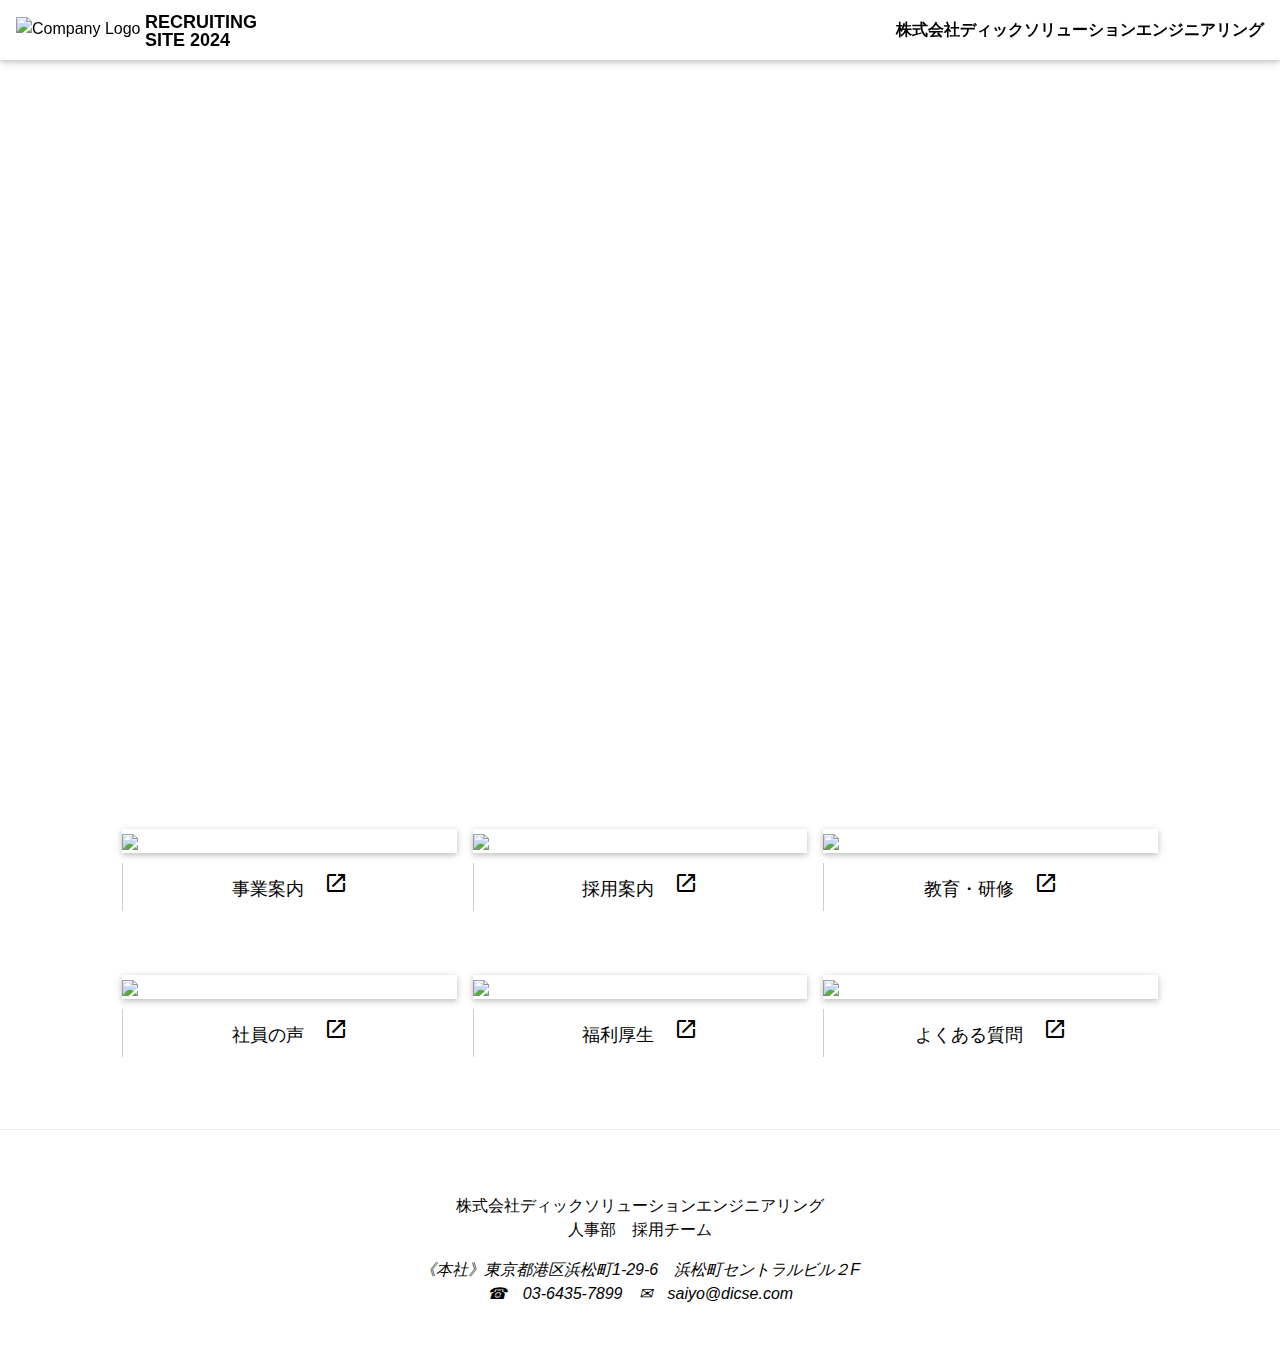
==== index.htm @ 04f82a64 "Update index.htm" ====
<!DOCTYPE html>
<html>  
<head>
    <title lang="jp">株式会社ディックソリューションエンジニアリング採用サイト</title>
    <meta charset="UTF-8">
    <meta name="viewport" content="width=device-width, initial-scale=1">
    <meta name="viewport" content="width=device-width, initial-scale=1">
    <link rel="stylesheet" href="https://www.w3schools.com/w3css/4/w3.css">
    <link rel="stylesheet" href="https://www.w3schools.com/lib/w3-colors-2021.css">
    <link rel="stylesheet" href="https://www.w3schools.com/lib/w3-colors-highway.css">
    <link rel="stylesheet" href="https://www.w3schools.com/lib/w3-colors-signal.css">
    <link rel="stylesheet" href="https://cdnjs.cloudflare.com/ajax/libs/font-awesome/4.7.0/css/font-awesome.min.css">
    <link rel="stylesheet" href="https://fonts.googleapis.com/icon?family=Material+Icons">
    <link rel="stylesheet" type="text/css" href="https://dicsesaiyo.github.io/recruiting-site/CSS/styles.css">
    <script src="https://code.jquery.com/jquery-3.6.0.min.js"></script> <!-- Include jQuery -->
</head>
<style>
    /* Add margin between the text and the icon */
    button span {
        margin-right: 20px;
        /* Adjust the value to control the spacing */
    }

    /* Media query for screens larger than 1024px */
    @media screen and (min-width: 1025px) {
        .w3-display-container {
            max-width: 1500px;
            margin-top: 57px;
        }
    }

    @media screen and (min-width: 769px) and (max-width: 1024px) {
        .w3-display-container {
            max-width: 1000px;
            margin-top: 57px;
        }
    }

    @media (max-width: 768px) {
        .w3-display-container {
            max-width: 100%;
             margin-top: 57px;
        }
    }
</style>
<body>
    <!--top bar-->
    <div class="w3-top">
        <div class="w3-bar w3-white w3-padding w3-card">
            <a href="https://dicsesaiyo.github.io/recruiting-site/">
                <img src="https://lh3.googleusercontent.com/pw/ADCreHdXb1yLlTSGMkHmHjUeen9eSn04gVlZIYfOgoQdCkp6PaCU1nWP-2FfmEk1T2mmPh6yU-lYw4pPRt_E-nUVihNBhFLinH0CIZllOt3kXggUi9WAZgk=w2400" alt="Company Logo" style="height: 40px; vertical-align: middle;">
            </a>
            <!-- Wrap the text with an anchor tag and remove underline -->
            <a href="https://dicsesaiyo.github.io/recruiting-site/"
                style="display: inline-block; vertical-align: middle; line-height: 1; padding-top: 5px; text-decoration: none; color: black;">
                <h5 style="margin: 0;"><b>RECRUITING</b></h5>
                <h5 style="margin: 0;"><b>SITE 2024</b></h5>
            </a>
            <a class="w3-bar-item w3-button w3-padding w3-hide-large w3-right" href="javascript:void(0)"
                onclick="myFunction()" title="Toggle Navigation Menu" style="padding: 0;margin: 0; margin-top: 2px;"
                id="menuButton">
                <i class="fa fa-bars"></i>
            </a>
            <div class="w3-right w3-hide-medium w3-hide-small">
                <h6><b>株式会社ディックソリューションエンジニアリング</b></h6>
            </div>
        </div>
    </div>
    <!-- Navbar on small screens-->
    <div id="navDemo" class="w3-bar-block w3-2021-inkwell w3-hide w3-hide-large w3-top" style="margin-top:57px">
        <a href="https://dicsesaiyo.github.io/recruiting-site/services.htm" class="w3-bar-item w3-button w3-padding-large"
            onclick="myFunction()">事業案内</a>
        <a href="https://dicsesaiyo.github.io/recruiting-site/recruit.htm"
            class="w3-bar-item w3-button w3-padding-large" onclick="myFunction()">採用案内</a>
        <a href="https://dicsesaiyo.github.io/recruiting-site/training.htm" class="w3-bar-item w3-button w3-padding-large"
            onclick="myFunction()">教育・研修</a>
        <a href="https://dicsesaiyo.github.io/recruiting-site/staff-voices.htm"
            class="w3-bar-item w3-button w3-padding-large" onclick="myFunction()">社員の声</a>
        <a href="https://dicsesaiyo.github.io/recruiting-site/benefits.htm" class="w3-bar-item w3-button w3-padding-large"
            onclick="myFunction()">福利厚生</a>
        <a href="https://dicsesaiyo.github.io/recruiting-site/questions.htm" class="w3-bar-item w3-button w3-padding-large"
            onclick="myFunction()">Q&A</a>
        <a href="https://www.dicse.com/" class="w3-bar-item w3-button w3-padding-large" onclick="myFunction()"
            target="_blank">DIC'SE HP</a>
    </div>
    <!-- Header video -->
<header class="w3-display-container w3-content w3-center">
        <script src="https://fast.wistia.com/embed/medias/p6szd6m327.jsonp" async></script>
        <script src="https://fast.wistia.com/assets/external/E-v1.js" async></script>
        <div class="wistia_responsive_padding" style="padding:56.25% 0 0 0;position:relative;">
            <div class="wistia_responsive_wrapper" style="height:100%;left:0;position:absolute;top:0;width:100%;">
                <div class="wistia_embed wistia_async_p6szd6m327 seo=true videoFoam=true"
                    style="height:100%;position:relative;width:100%">&nbsp;</div>
            </div>
        </div>
    </header>

    <!-- first photo grid -->
    <div class="w3-content w3-main" style="max-width:1100px;">
        <div class="w3-row-padding w3-padding-large" style="margin-top:40px;">
            <div class="w3-third">
                <div class="w3-card">
                    <img src="https://lh3.googleusercontent.com/pw/ADCreHcRXN9ehknPQuiGO5UEwXp5_rtwfP60jW-yilFrz_v7PArvIOaEi7ITCZKIdY0hjXzi7QAwSxykz4aHuay_ljHR97HA34S4j9_iSEQsGGv6AdreWyI=w2400"
                        style="width:100%">
                </div>
                <div class="w3-pannel w3-center w3-border-left" style="margin-bottom:40px;">
                    <h5><a href="https://dicsesaiyo.github.io/recruiting-site/services.htm"><button class="w3-button"><span>事業案内</span><i class="material-icons">launch</i></button></a></h5>
                </div>
            </div>
            <div class="w3-third">
                <div class="w3-card">
                    <img src="https://lh3.googleusercontent.com/pw/ADCreHdDbfTwvcxc0InmOid0O0jEAF-jTE6ifeeyr6uMfRg8DvxkBbv2pbUEe9iv2Pf7RHnezym0BtJGzMDNpsQdpznXop0vr_HrUJZpvYaqgazhqjxS1Ac=w2400"
                        style="width:100%">
                </div>
                <div class="w3-pannel w3-center w3-border-left" style="margin-bottom:40px;">
                    <h5><a href="https://dicsesaiyo.github.io/recruiting-site/recruit.htm"><button class="w3-button"><span>採用案内</span><i class="material-icons">launch</i></button></a></h5>
                </div>
            </div>
            <div class="w3-third">
                <div class="w3-card">
                    <img src="https://lh3.googleusercontent.com/pw/ADCreHf9rCTb3jZWdpriqaF3c9PJxqaDh8JaSqdlb7-xJqC2NkJLFIR7g84tjXBMkZVY1i4CcnNrGJbycc6PClFsWE3WIO1cVnDe4DvUF0tIiXA7yNc41Cg=w2400"
                        style="width:100%">
                </div>
                <div class="w3-pannel w3-center w3-border-left" style="margin-bottom:40px;">
                    <h5><a href="https://dicsesaiyo.github.io/recruiting-site/training.htm"><button class="w3-button"><span>教育・研修</span><i class="material-icons">launch</i></button></a></h5>
                </div>
            </div>
        </div>
        <!-- second photo grid -->
        <div class="w3-row-padding w3-padding-large">
            <div class="w3-third">
                <div class="w3-card">
                    <img src="https://lh3.googleusercontent.com/pw/ADCreHdp4LUTXdmrmdsD9NkiCDAq_UhykmBn9Nk678Ved2-kFdE40qK6HU-v-fvCubN9YAXhcoRU4Gbgffohv6SuGh0XfF6CqniGJZn88jji8t5_BjXrqb8=w2400"
                        style="width:100%">
                </div>
                <div class="w3-pannel w3-center w3-border-left" style="margin-bottom:40px;">
                    <h5><a href="https://dicsesaiyo.github.io/recruiting-site/staff-voices.htm"><button class="w3-button"><span>社員の声</span><i class="material-icons">launch</i></button></a></h5>
                </div>
            </div>
            <div class="w3-third">
                <div class="w3-card">
                    <img src="https://lh3.googleusercontent.com/pw/ADCreHd_yw-4WAogfP30KY8g9N6rasNw8AxuKjhDdKTlSeTRaXtwTqqWPXxXFyr4CGmYMONp3-HTA_luvg-zU5XME5fN6BJAUWIy7cidcsCFk9U7WE9jD1Q=w2400"
                        style="width:100%">
                </div>
                <div class="w3-pannel w3-center w3-border-left" style="margin-bottom:40px;">
                    <h5><a href="https://dicsesaiyo.github.io/recruiting-site/benefits.htm"><button class="w3-button"><span>福利厚生</span><i class="material-icons">launch</i></button></a></h5>
                </div>
            </div>
            <div class="w3-third">
                <div class="w3-card">
                    <img src="https://lh3.googleusercontent.com/pw/ADCreHd3IJ7QblPXoWnH1yce5kkrjXBH9U3P_aOYiiQM3-AIYyFRvn1_od03BNWr3n3A1HmWVBXVFPJXRDUdHDRAqb_eGiOGa0wr5g_7yCicY2uCLg4Mxms=w2400"
                        style="width:100%">
                </div>
                <div class="w3-pannel w3-center w3-border-left" style="margin-bottom: 40px;">
                    <h5><a href="https://dicsesaiyo.github.io/recruiting-site/questions.htm"><button class="w3-button"><span>よくある質問</span><i class="material-icons">launch</i></button></a></h5>
                </div>
            </div>
        </div>
    </div>
    <hr>
    <!-- Footer -->
    <footer class="w3-container w3-padding" style="margin-top: 40px; height: 200px;">
        <div class="w3-center">
            <p>株式会社ディックソリューションエンジニアリング <br>
                人事部　採用チーム</p>
            <address>《本社》東京都港区浜松町1-29-6　浜松町セントラルビル２F <br>
                ☎　03-6435-7899　✉　saiyo@dicse.com
            </address>
        </div>
    </footer>
</body>
<script>

    // Used to toggle the menu on small screens when clicking on the menu button
    function myFunction() {
        var x = document.getElementById("navDemo");
        var menuButton = document.getElementById("menuButton");

        if (x.className.indexOf("w3-show") == -1) {
            x.className += " w3-show";
            menuButton.innerHTML = "<strong>&#10006;</strong>"; // Bold "X" when menu is shown
        } else {
            x.className = x.className.replace(" w3-show", "");
            menuButton.innerHTML = "<i class='fa fa-bars'></i>"; // Revert to bars icon when menu is hidden
        }
    }

</script>

</html>
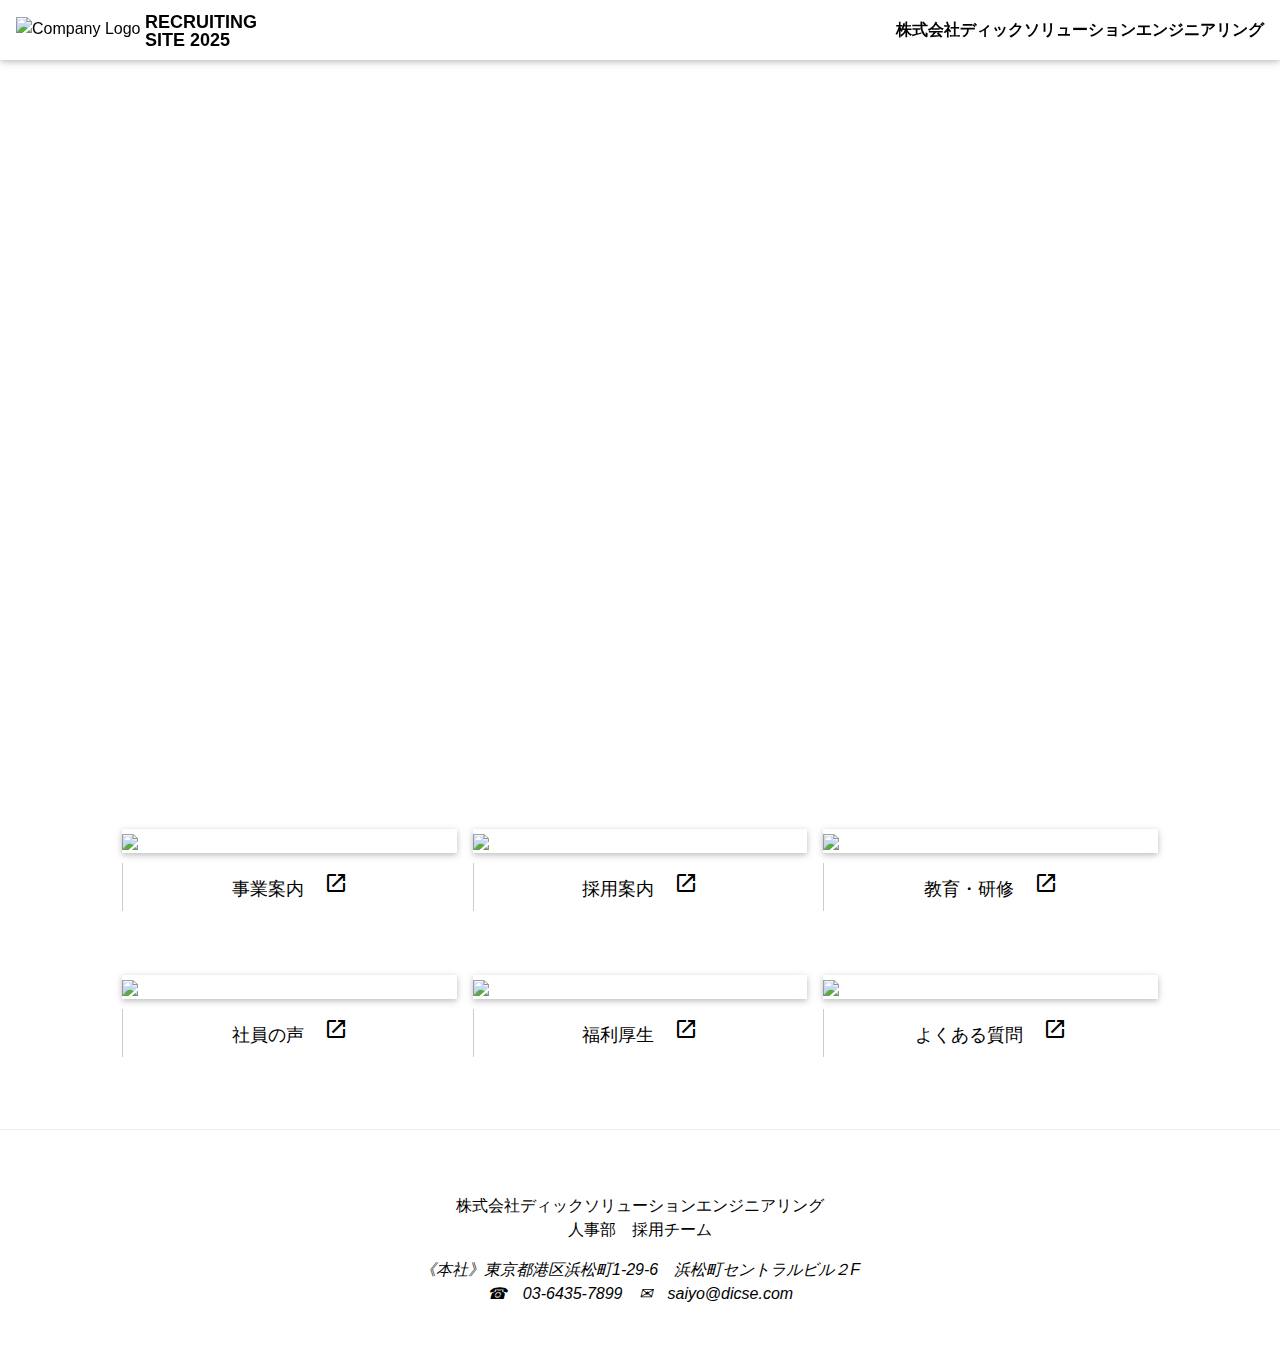
==== commit 8067c045: "Update index.htm" ====
--- a/index.htm
+++ b/index.htm
@@ -54,7 +54,7 @@
             <a href="https://dicsesaiyo.github.io/recruiting-site/"
                 style="display: inline-block; vertical-align: middle; line-height: 1; padding-top: 5px; text-decoration: none; color: black;">
                 <h5 style="margin: 0;"><b>RECRUITING</b></h5>
-                <h5 style="margin: 0;"><b>SITE 2024</b></h5>
+                <h5 style="margin: 0;"><b>SITE 2025</b></h5>
             </a>
             <a class="w3-bar-item w3-button w3-padding w3-hide-large w3-right" href="javascript:void(0)"
                 onclick="myFunction()" title="Toggle Navigation Menu" style="padding: 0;margin: 0; margin-top: 2px;"
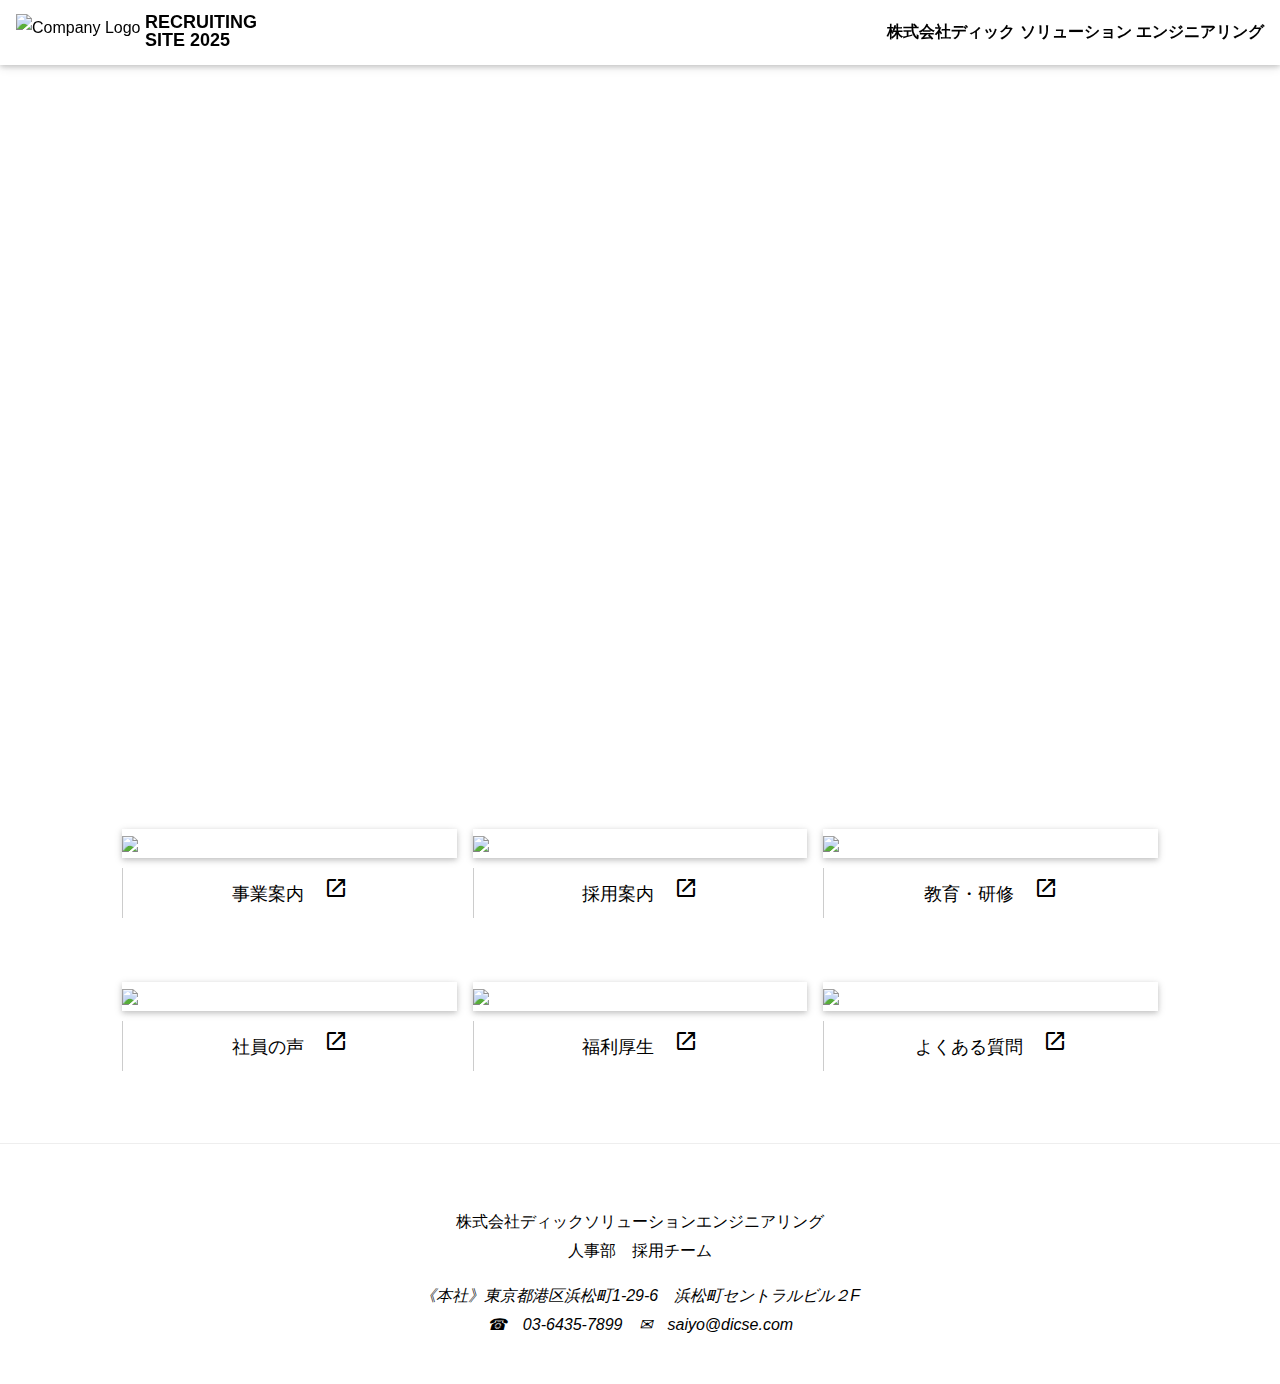
==== commit 2fc1ae4e: "Update index.htm" ====
--- a/index.htm
+++ b/index.htm
@@ -62,7 +62,7 @@
                 <i class="fa fa-bars"></i>
             </a>
             <div class="w3-right w3-hide-medium w3-hide-small">
-                <h6><b>株式会社ディックソリューションエンジニアリング</b></h6>
+                <h6><b>株式会社ディック ソリューション エンジニアリング</b></h6>
             </div>
         </div>
     </div>
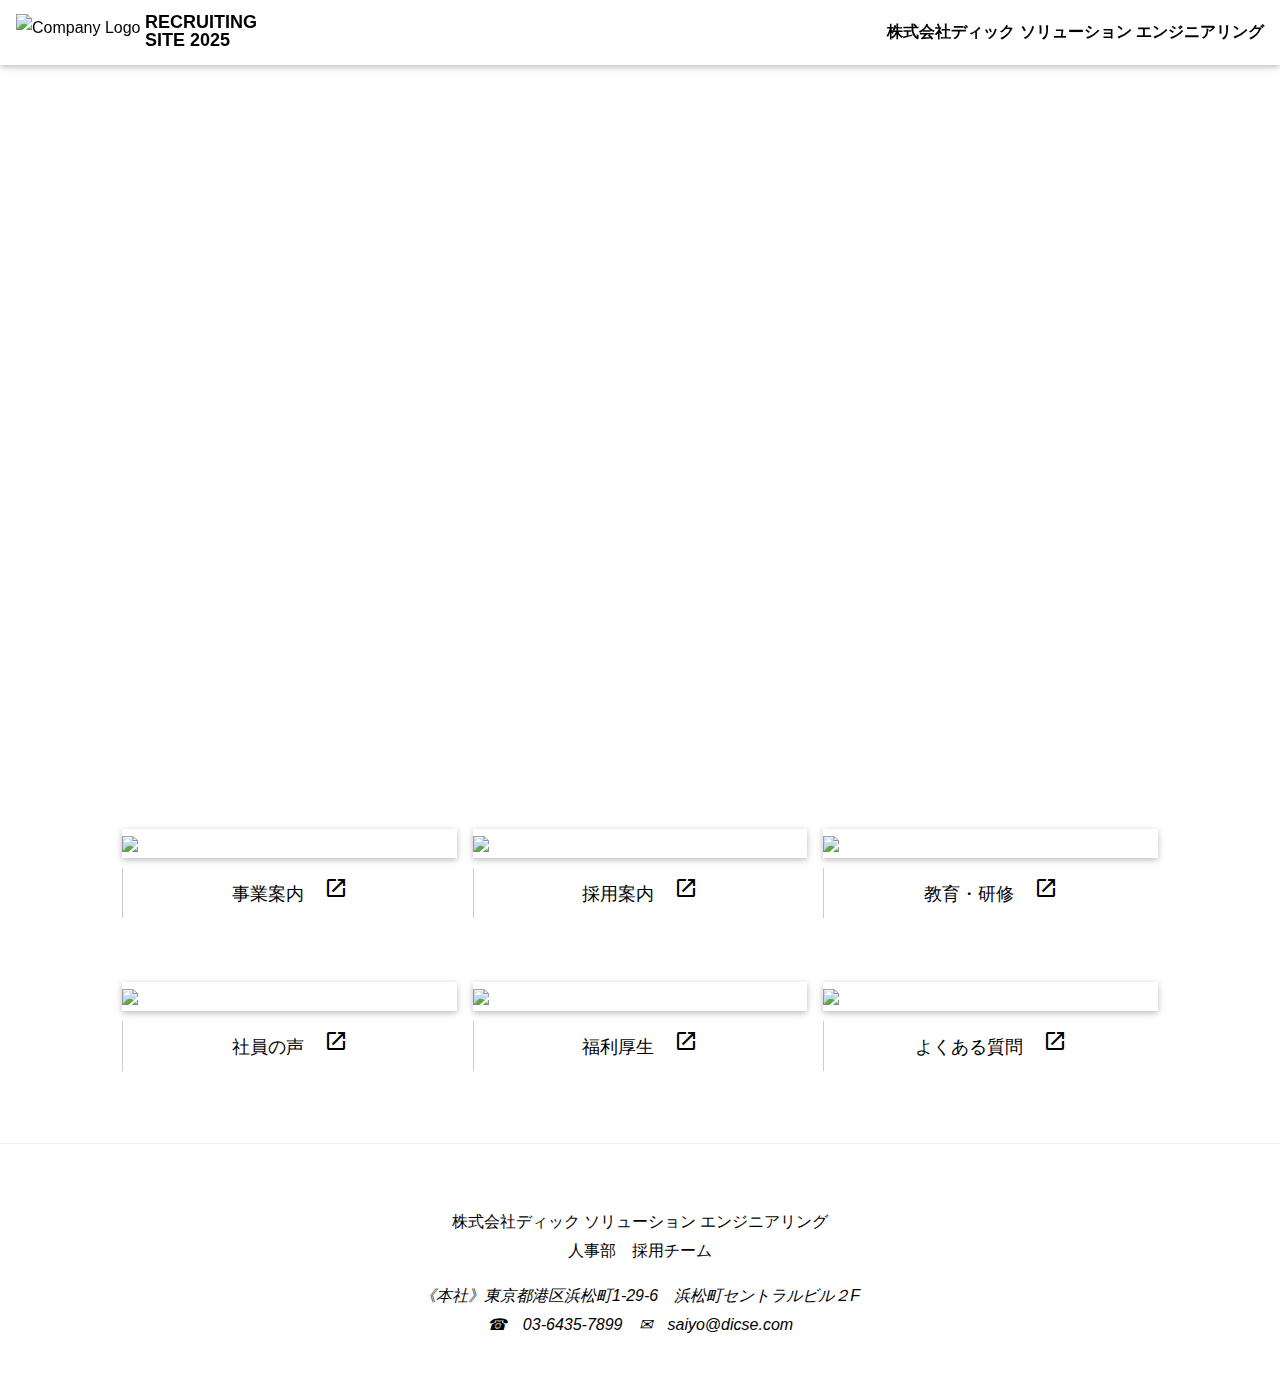
==== commit 3657c2af: "Update index.htm" ====
--- a/index.htm
+++ b/index.htm
@@ -161,7 +161,7 @@
     <!-- Footer -->
     <footer class="w3-container w3-padding" style="margin-top: 40px; height: 200px;">
         <div class="w3-center">
-            <p>株式会社ディックソリューションエンジニアリング <br>
+            <p>株式会社ディック ソリューション エンジニアリング <br>
                 人事部　採用チーム</p>
             <address>《本社》東京都港区浜松町1-29-6　浜松町セントラルビル２F <br>
                 ☎　03-6435-7899　✉　saiyo@dicse.com
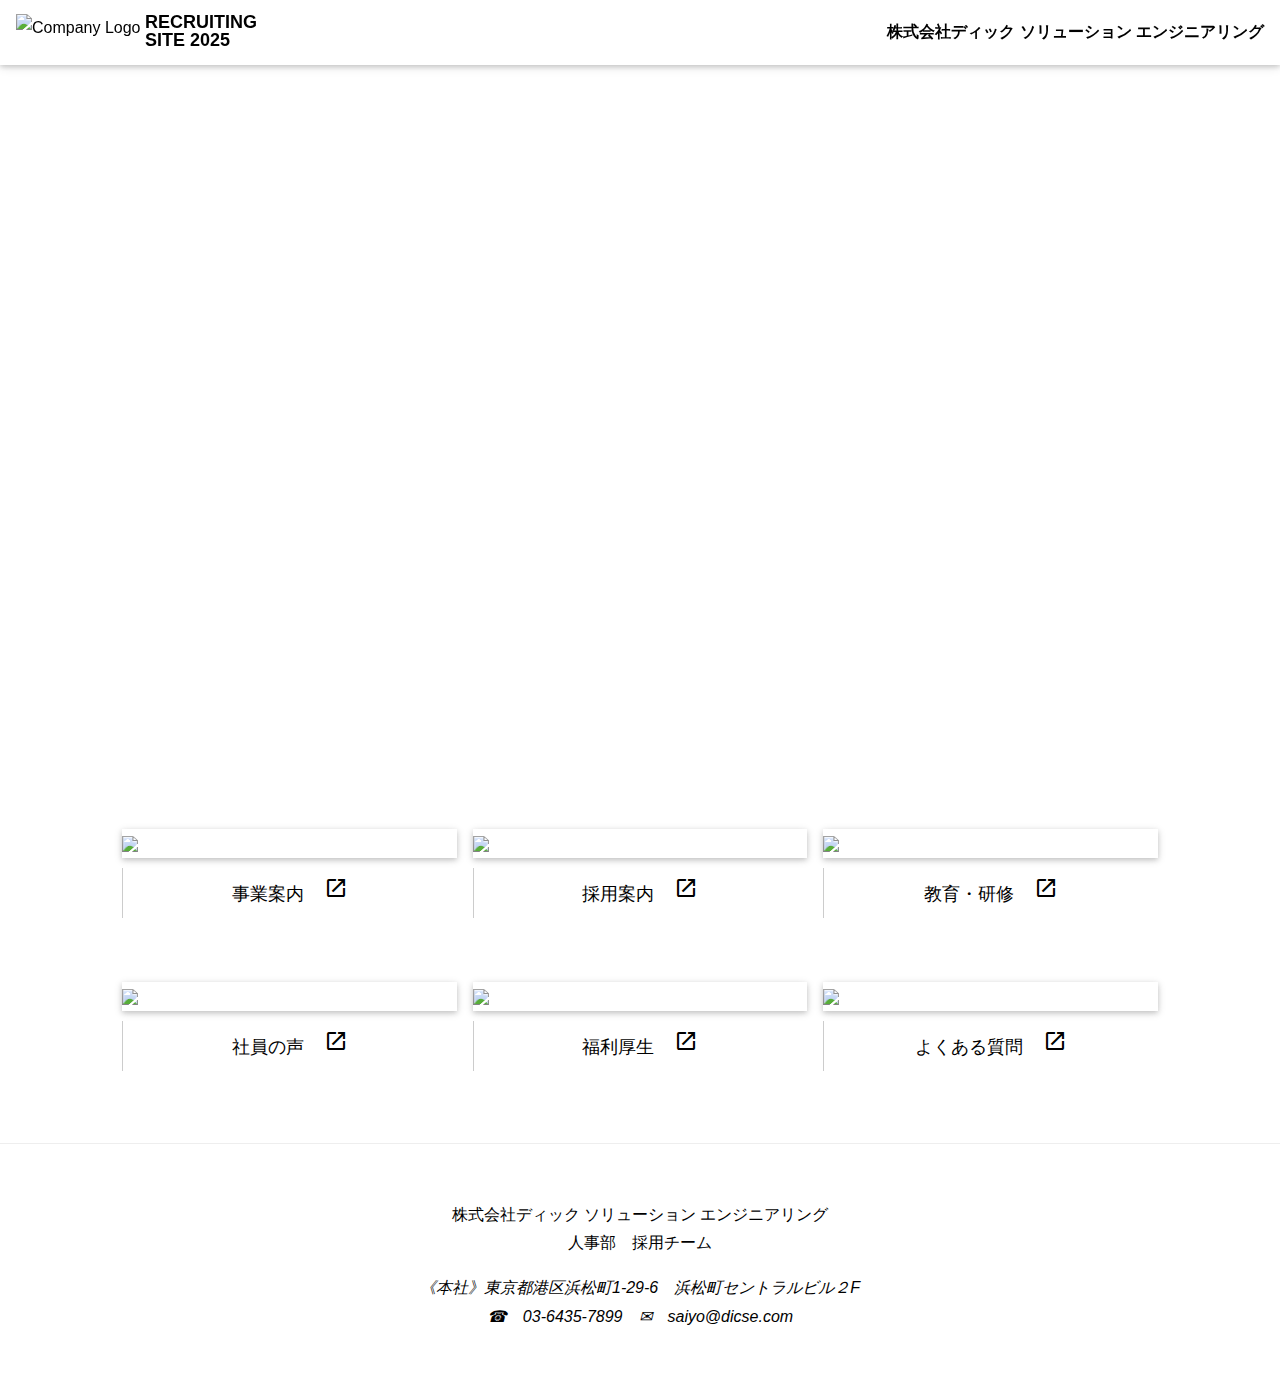
==== commit 307fa1c2: "Update index.htm" ====
--- a/index.htm
+++ b/index.htm
@@ -159,7 +159,7 @@
     </div>
     <hr>
     <!-- Footer -->
-    <footer class="w3-container w3-padding" style="margin-top: 40px; height: 200px;">
+    <footer class="w3-container" style="margin-top: 40px; height: 200px;">
         <div class="w3-center">
             <p>株式会社ディック ソリューション エンジニアリング <br>
                 人事部　採用チーム</p>
